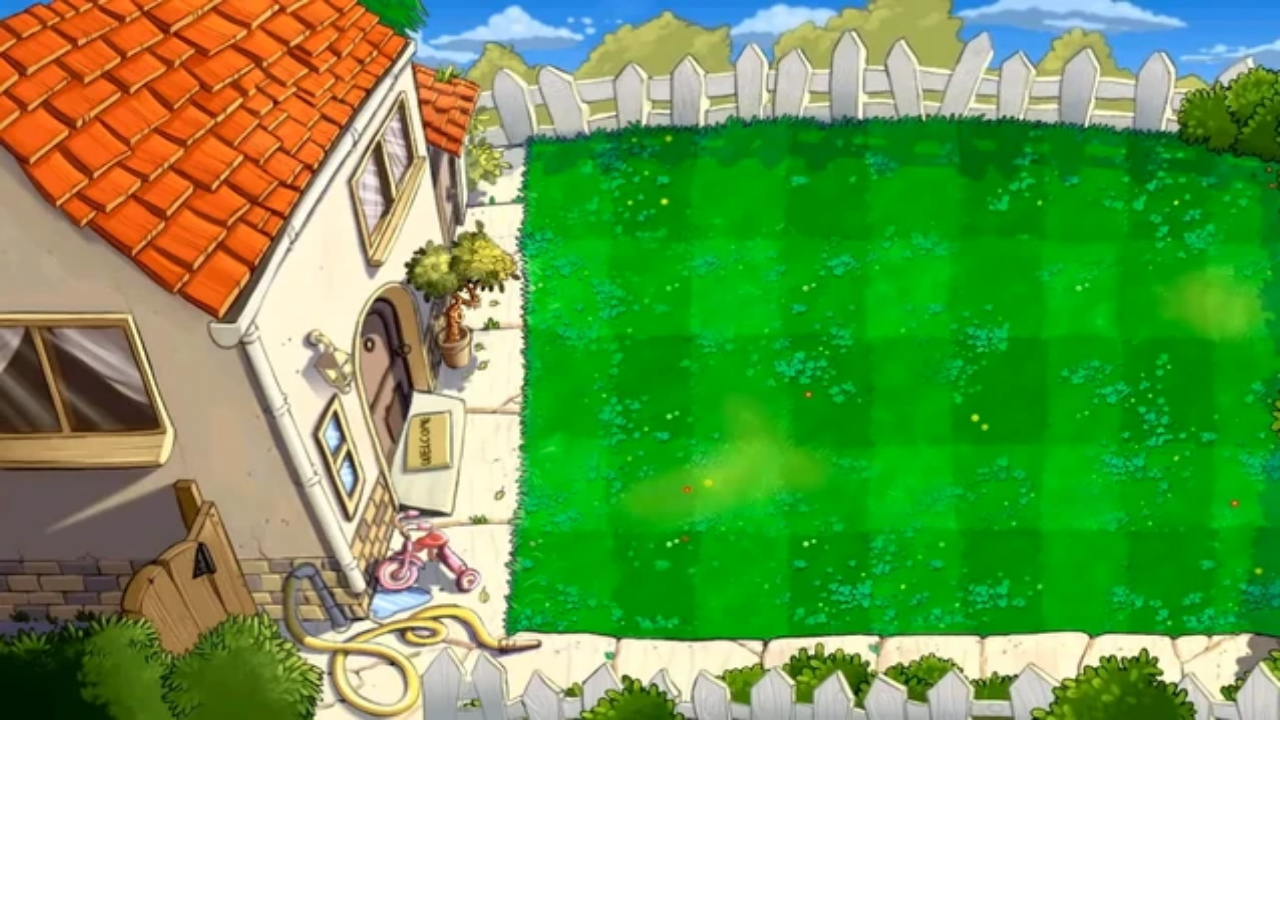
==== index.html @ 5ea4de18 "Merge pull request #1 from akshatpandey2501/htmladded" ====
<!DOCTYPE html>
<html lang="en">
<head>
    <meta charset="UTF-8">
    <meta http-equiv="X-UA-Compatible" content="IE=edge">
    <meta name="viewport" content="width=device-width, initial-scale=1.0">
    <title>plants vs zombies</title>
</head>
<link rel="stylesheet" href="styles.css">
<body>
    <img src="img/Day.png" alt="background" id="background">
    
</body>
</html>
---- styles.css ----
*{
    margin: 0;
    padding: 0;
}
#background{
    width: 100%;
    height: 80vh;
}
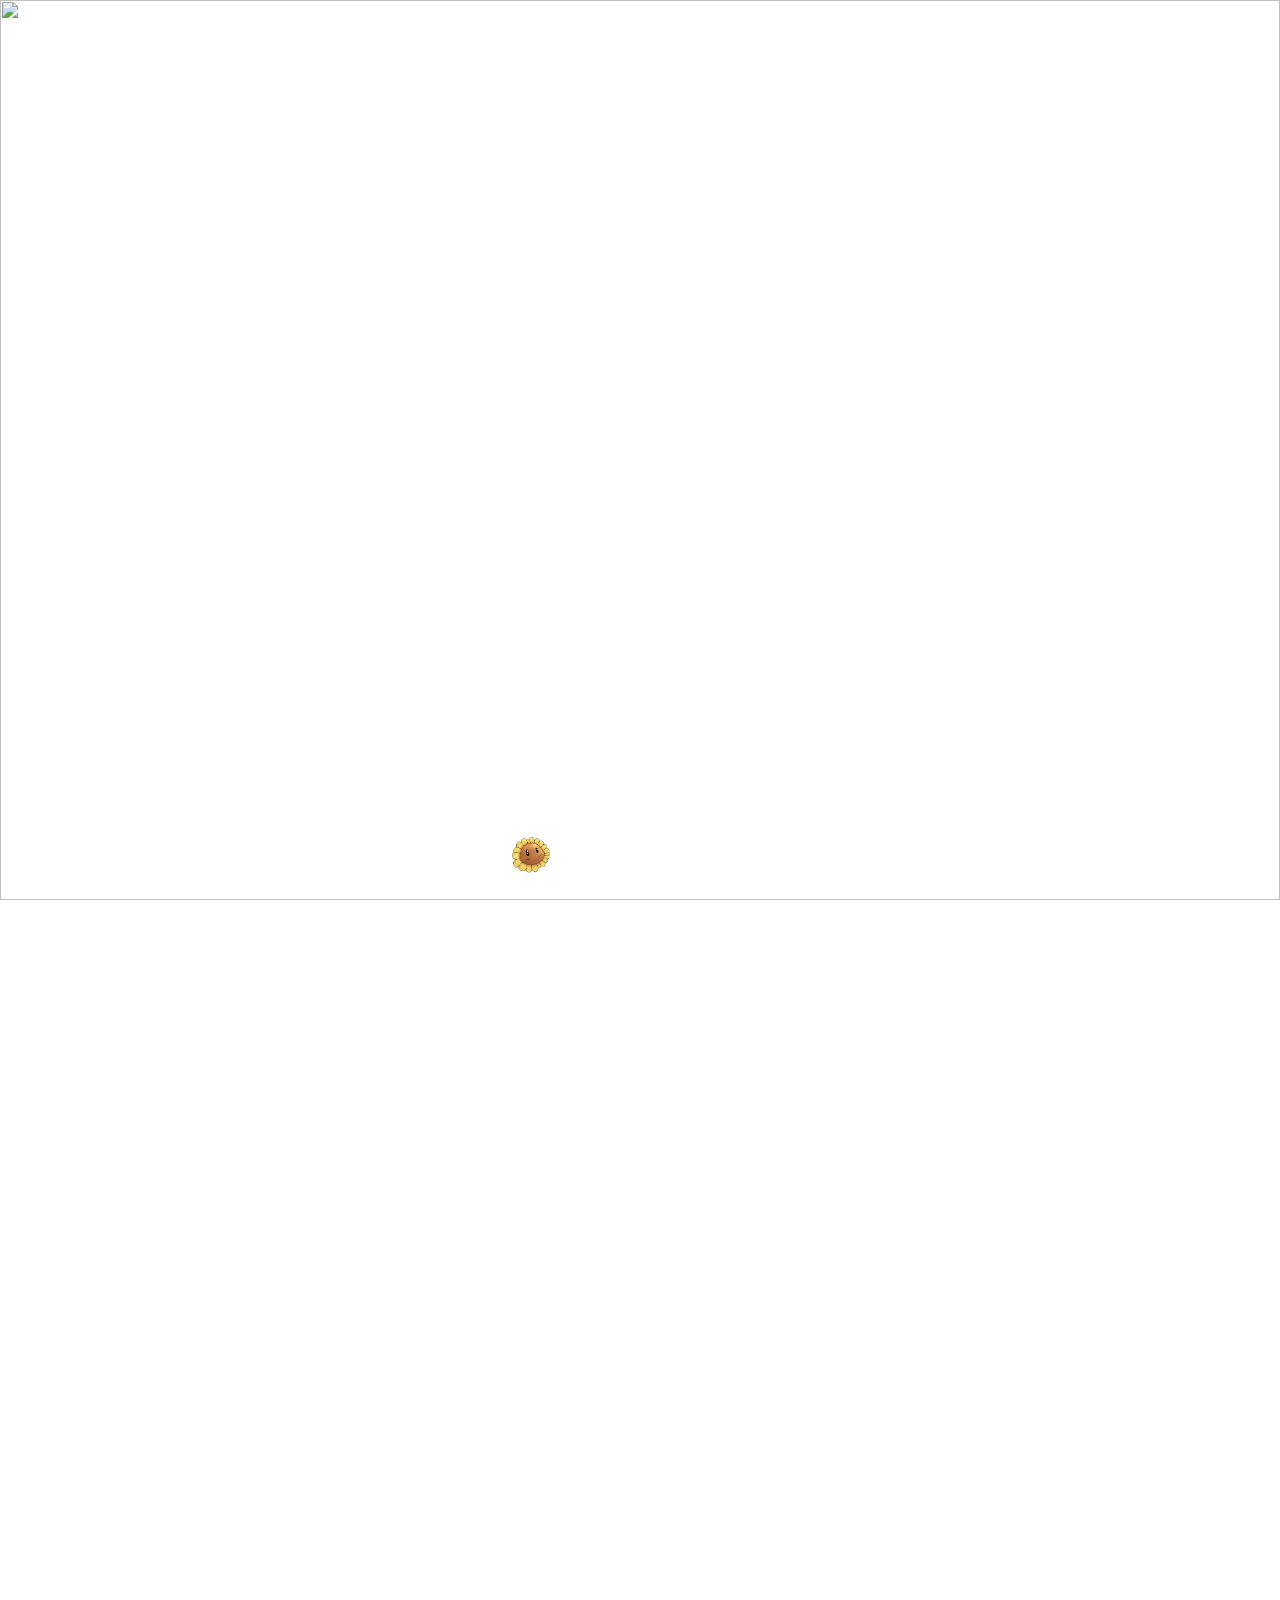
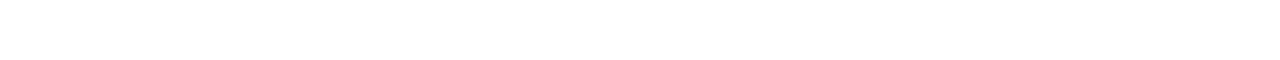
==== commit f9032ff7: "Added Ball Movement and collision detection" ====
--- a/index.html
+++ b/index.html
@@ -1,14 +1,26 @@
 <!DOCTYPE html>
-<html lang="en">
-<head>
-    <meta charset="UTF-8">
-    <meta http-equiv="X-UA-Compatible" content="IE=edge">
-    <meta name="viewport" content="width=device-width, initial-scale=1.0">
-    <title>plants vs zombies</title>
-</head>
-<link rel="stylesheet" href="styles.css">
+<html>
+    <head>
+     <link rel="stylesheet" href="styles.css">
+    </head>
 <body>
-    <img src="img/Day.png" alt="background" id="background">
+ <img src="days.png"  class="background">
+
+
+<input type="image" src="img/clipart644517.png" name="plant" id="plantbtn" />
+    <div id="cover">
+    <img src="img/ball.png" alt="ball" id="ball1" class="balls">
+    <img src="img/ball.png" alt="ball" id="ball1_2" class="balls">
+    <img src="img/ball.png" alt="ball" id="ball1_3" class="balls">
+    <img src="img/ball.png" alt="ball" id="ball2" class="balls">
+    <img src="img/ball.png" alt="ball" id="ball2_2" class="balls">
+    <img src="img/ball.png" alt="ball" id="ball2_3" class="balls">
+    <img src="img/ball.png" alt="ball" id="ball3" class="balls">
+    <img src="img/ball.png" alt="ball" id="ball3_2" class="balls">
+    <img src="img/ball.png" alt="ball" id="ball3_3" class="balls">
+    </div>
     
+
+<script src="new.js"></script>
 </body>
-</html>+</html>
--- a/styles.css
+++ b/styles.css
@@ -1,8 +1,95 @@
 *{
     margin: 0;
-    padding: 0;
+    padding: 0; 
+    overflow:hidden;
 }
-#background{
+.background{
     width: 100%;
-    height: 80vh;
+    height: 100vh;
+}
+#plantbtn{
+    height: 4vh;
+    position: absolute;
+    top: 93vh;
+    left: 40vw;
+}
+.plant{
+    position: absolute;
+    top: 591px;
+    left: 681px;
+    height: 9vh;
+    display: none;
+}
+#ball1{
+    width: 3vw;
+    position: absolute;
+    right: 66vw;
+    top: 6vh;
+    display: none;
+
+}
+#ball1_2{
+    width: 3vw;
+    position: absolute;
+    right: 58vw;
+    top: 6vh;
+    display: none;
+}
+#ball1_3{
+    width: 3vw;
+    position: absolute;
+    right: 50vw;
+    top: 6vh;
+    display: none;
+
+}
+#ball3{
+    width: 3vw;
+    position: absolute;
+    right: 66vw;
+    top: 70vh;
+    display: none;
+}
+#ball3_2{
+    width: 3vw;
+    position: absolute;
+    right: 58vw;
+    top: 70vh;
+    display: none;
+}
+#ball3_3{
+    width: 3vw;
+    position: absolute;
+    right: 50vw;
+    top: 70vh;
+    display: none;
+}
+#ball2{
+    width: 3vw;
+    position: absolute;
+    right: 65vw;
+    top: 38vh;
+    display: none;
+}
+#ball2_2{
+    width: 3vw;
+    position: absolute;
+    right: 57vw;
+    top: 38vh;
+    display: none;
+}
+#ball2_3{
+    width: 3vw;
+    position: absolute;
+    right: 51vw;
+    top: 38vh;
+    display: none;
+
+}
+#cover {
+    width: 73vw;
+    height: 84vh;
+    position: relative;
+    top: -93vh;
+    left: 24vw
 }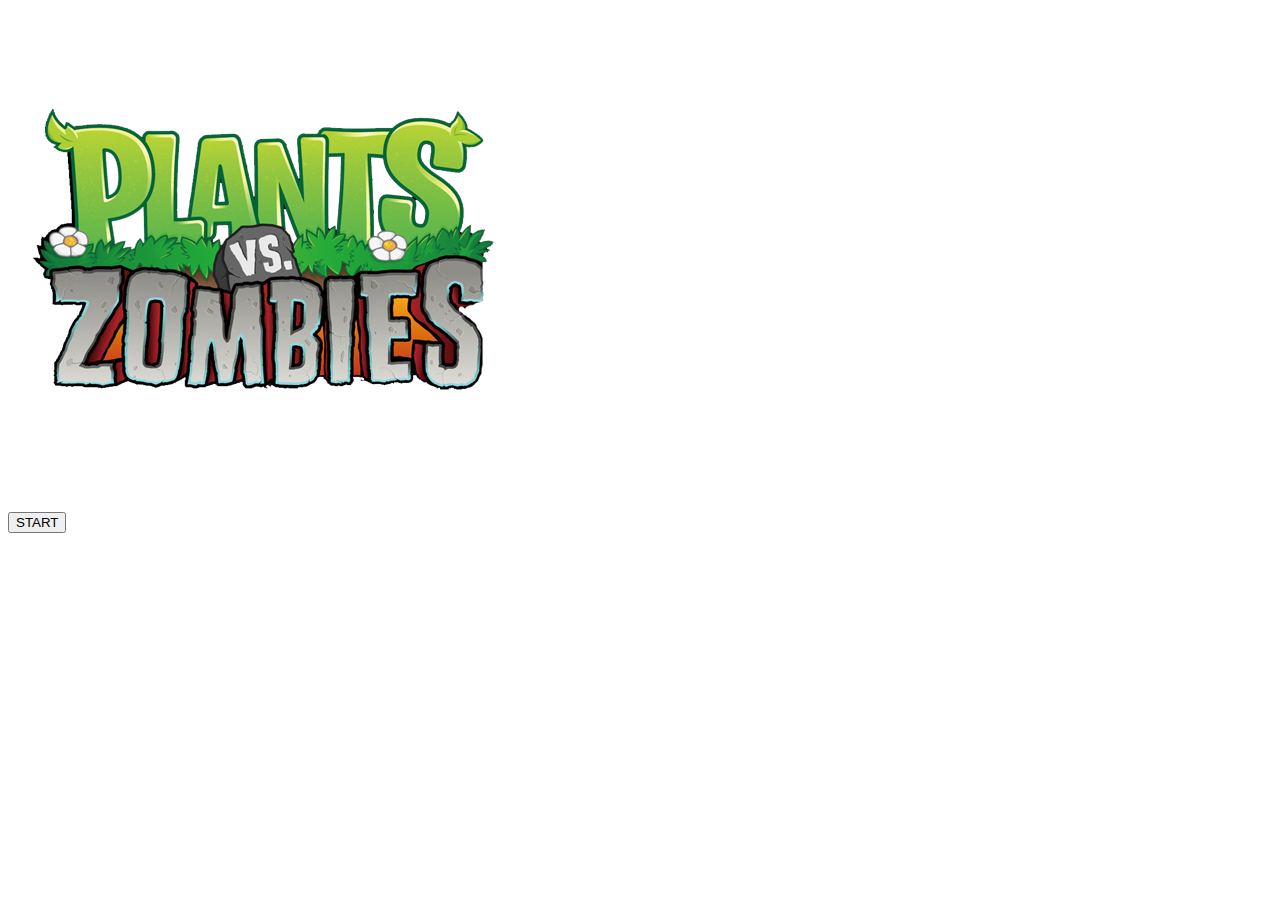
==== commit 622e15a4: "added start page" ====
--- a/index.html
+++ b/index.html
@@ -1,26 +1,17 @@
 <!DOCTYPE html>
-<html>
-    <head>
-     <link rel="stylesheet" href="styles.css">
-    </head>
+<html lang="en">
+<head>
+    <meta charset="UTF-8">
+    <meta http-equiv="X-UA-Compatible" content="IE=edge">
+    <meta name="viewport" content="width=device-width, initial-scale=1.0">
+    <title>Start</title>
+    <link rel="stylesheet" href="start.css">
+</head>
 <body>
- <img src="days.png"  class="background">
-
-
-<input type="image" src="img/clipart644517.png" name="plant" id="plantbtn" />
-    <div id="cover">
-    <img src="img/ball.png" alt="ball" id="ball1" class="balls">
-    <img src="img/ball.png" alt="ball" id="ball1_2" class="balls">
-    <img src="img/ball.png" alt="ball" id="ball1_3" class="balls">
-    <img src="img/ball.png" alt="ball" id="ball2" class="balls">
-    <img src="img/ball.png" alt="ball" id="ball2_2" class="balls">
-    <img src="img/ball.png" alt="ball" id="ball2_3" class="balls">
-    <img src="img/ball.png" alt="ball" id="ball3" class="balls">
-    <img src="img/ball.png" alt="ball" id="ball3_2" class="balls">
-    <img src="img/ball.png" alt="ball" id="ball3_3" class="balls">
-    </div>
-    
-
-<script src="new.js"></script>
+    <img src="text.png" id="text">
+    <div id="white"></div>
+    <div id="orange"></div>
+    <button id="button" onclick="window.open('play.html','_self')">START</button>
+    <script src="start.js"></script>
 </body>
-</html>
+</html>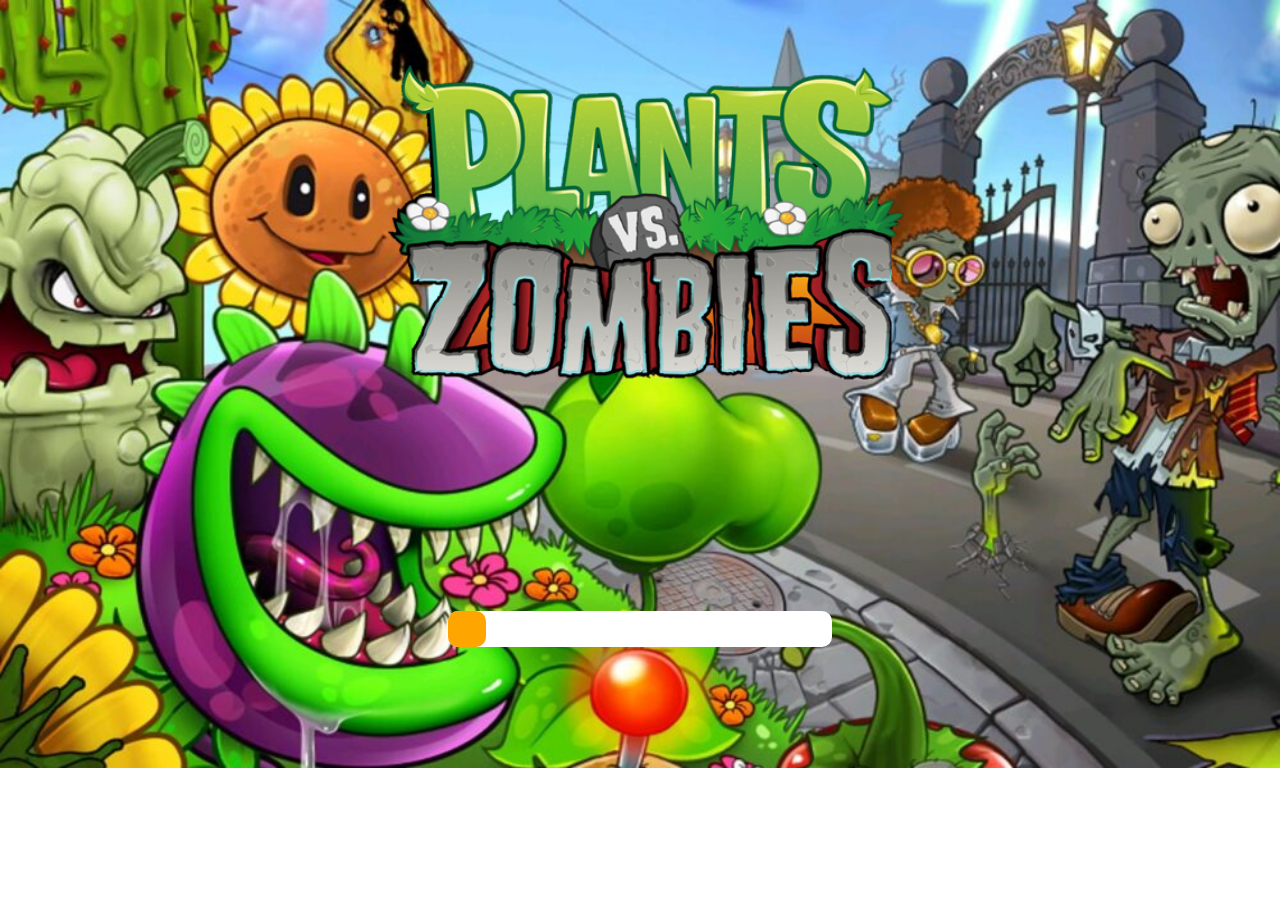
==== commit c7dd44a0: "Update index.html" ====
--- a/index.html
+++ b/index.html
@@ -8,10 +8,10 @@
     <link rel="stylesheet" href="start.css">
 </head>
 <body>
-    <img src="text.png" id="text">
+    <img src="/img/text.png" id="text">
     <div id="white"></div>
     <div id="orange"></div>
     <button id="button" onclick="window.open('play.html','_self')">START</button>
     <script src="start.js"></script>
 </body>
-</html>+</html>
--- a/start.css
+++ b/start.css
@@ -0,0 +1,64 @@
+*{
+    margin:0px;
+    padding:0px;
+    overflow:hidden;
+}
+body {
+    background:url('start.jpeg');
+    background-size: 100% auto;
+    background-repeat: no-repeat;
+}
+#text{
+    height:35rem;
+    width:35rem;
+    display:block;
+    margin:auto;
+    margin-top:-3rem;
+} 
+#button{
+height:3rem;
+width:17rem;
+display:block;
+margin:auto;
+margin-top:-3rem;
+background: linear-gradient(rgb(255, 94, 0),orange,yellow);
+color:white;
+border:3px solid white;
+border-radius:15px;
+visibility:hidden;
+font-size: 1rem;
+font-weight:bold;
+visibility: hidden;
+}
+#button:hover{
+    background: linear-gradient(yellow , orange,rgb(255, 94, 0)); 
+}
+#white{ 
+    background-color: white;
+    width:30vw;
+    height:4vh;
+    display:block;
+    margin:auto;
+    margin-top:11vh;
+    border-radius:10px;
+}
+#orange{ 
+    background-color: orange;
+    width:0vw;
+    height:4vh;
+    display:block;
+    margin-left:35vw;
+    /* margin:auto; */
+    margin-top:-4vh;
+    border-radius:10px;
+}
+@media (max-width:414px){
+    #text{
+        height:5rem;
+        width:5rem;
+        margin-top:0rem;
+    }
+    #button{
+        margin-top:3rem;
+    }
+}